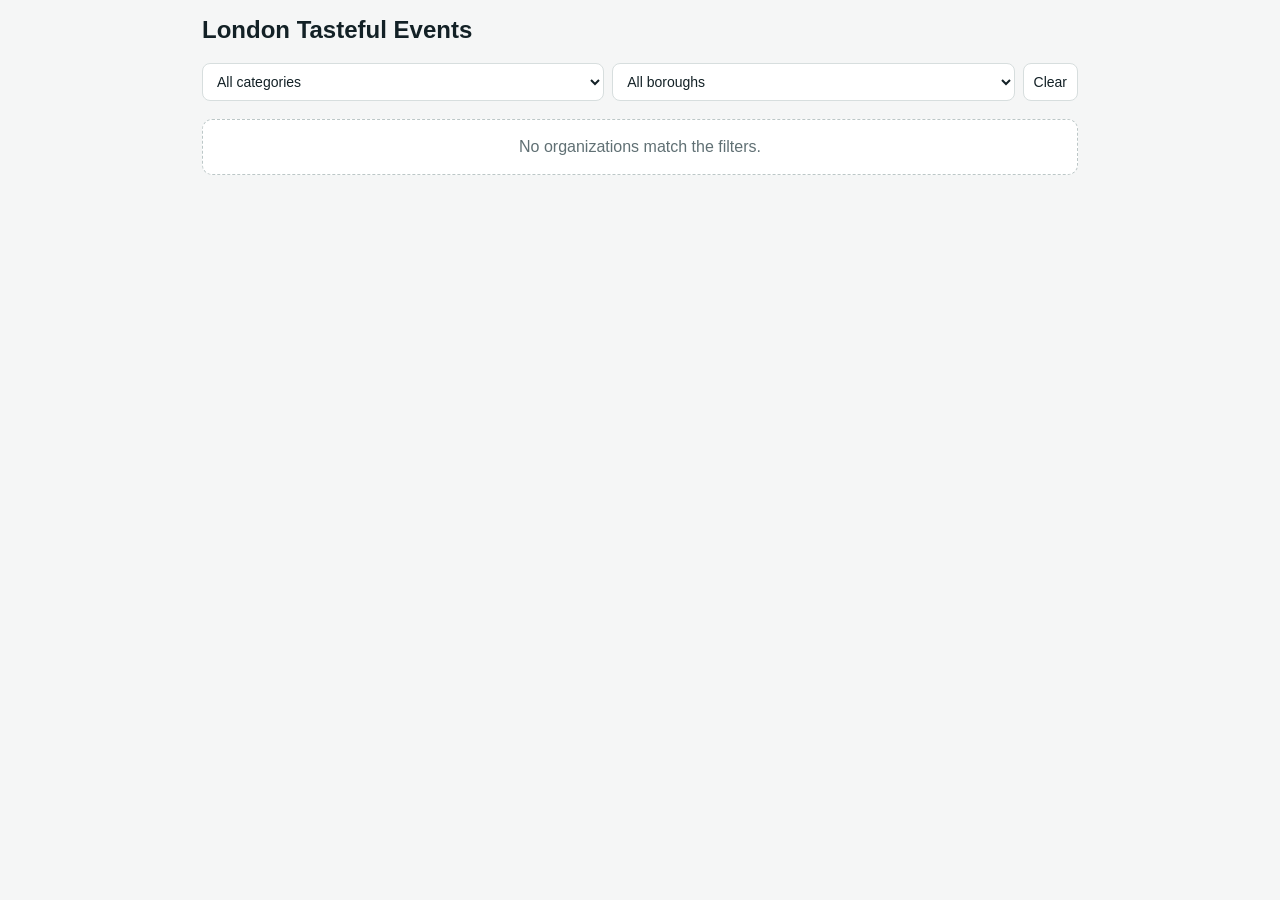
==== app/templates/public.html @ c890b459 "Fix public browse page layout overflow on mobile - Add min-width:0 and max-width:100% to select/butt" ====
<!doctype html>
<html lang="en">
  <head>
    <meta charset="UTF-8" />
    <meta name="viewport" content="width=device-width, initial-scale=1.0" />
    <title>London Tasteful Events</title>
    <style>
      :root {
        --bg: #f5f6f6;
        --ink: #132126;
        --muted: #607074;
        --line: #d7dede;
        --card: #ffffff;
      }

      * {
        box-sizing: border-box;
      }

      body {
        margin: 0;
        font-family: "IBM Plex Sans", "Avenir Next", "Segoe UI", sans-serif;
        color: var(--ink);
        background: var(--bg);
        overflow-x: hidden;
      }

      main {
        max-width: 900px;
        margin: 0 auto;
        padding: 16px 12px 28px;
      }

      h1 {
        margin: 0 0 10px;
        font-size: 24px;
        line-height: 1.2;
      }

      .controls {
        display: grid;
        grid-template-columns: 1fr 1fr auto;
        gap: 8px;
        margin-bottom: 10px;
        position: sticky;
        top: 0;
        z-index: 4;
        background: var(--bg);
        padding: 8px 0;
      }

      select,
      button {
        border: 1px solid var(--line);
        border-radius: 8px;
        background: var(--card);
        color: var(--ink);
        font-size: 14px;
        padding: 9px 10px;
        min-width: 0;
        max-width: 100%;
      }

      select {
        overflow: hidden;
        text-overflow: ellipsis;
        white-space: nowrap;
      }

      button {
        cursor: pointer;
      }

      .list {
        margin: 0;
        padding: 0;
        list-style: none;
        border: 1px solid var(--line);
        border-radius: 10px;
        background: var(--card);
        min-width: 0;
      }

      .list li {
        border-top: 1px solid var(--line);
        padding: 9px 12px;
      }

      .list li:first-child {
        border-top: none;
      }

      .org-name {
        display: block;
        font-size: 14px;
        line-height: 1.25;
        margin: 0;
        overflow-wrap: break-word;
        word-break: break-word;
      }

      .org-name a {
        color: #0645ad;
        text-decoration: underline;
      }

      .org-name a:visited {
        color: #551a8b;
      }

      .org-name a:hover {
        color: #0b2e87;
      }

      .org-meta {
        margin-top: 2px;
        font-size: 12px;
        color: var(--muted);
        overflow-wrap: break-word;
        word-break: break-word;
      }

      .empty {
        border: 1px dashed #bcc7c7;
        border-radius: 10px;
        color: var(--muted);
        background: var(--card);
        padding: 18px 12px;
        text-align: center;
      }

      @media (max-width: 700px) {
        .controls {
          grid-template-columns: 1fr 1fr;
        }

        button {
          grid-column: span 2;
        }
      }

      @media (max-width: 400px) {
        .controls {
          grid-template-columns: 1fr;
        }

        button {
          grid-column: span 1;
        }
      }
    </style>
  </head>
  <body>
    <main>
      <h1>London Tasteful Events</h1>

      <section class="controls">
        <select id="category-filter"></select>
        <select id="borough-filter"></select>
        <button id="clear-filters" type="button">Clear</button>
      </section>

      <section id="results"></section>
    </main>

    <script>
      window.PUBLIC_PAYLOAD = {{ payload | tojson }};
    </script>
    <script>
      const payload = window.PUBLIC_PAYLOAD || {};
      const allOrgs = Array.isArray(payload.orgs) ? payload.orgs : [];

      const ui = {
        category: "all",
        borough: "all",
      };

      const els = {
        category: document.getElementById("category-filter"),
        borough: document.getElementById("borough-filter"),
        clear: document.getElementById("clear-filters"),
        results: document.getElementById("results"),
      };

      function clean(value, fallback = "") {
        const text = String(value ?? "").trim();
        return text || fallback;
      }

      function escapeHtml(value) {
        return String(value ?? "")
          .replace(/&/g, "&amp;")
          .replace(/</g, "&lt;")
          .replace(/>/g, "&gt;")
          .replace(/"/g, "&quot;")
          .replace(/'/g, "&#39;");
      }

      function titleCase(value) {
        return clean(value)
          .split(" ")
          .filter(Boolean)
          .map((part) => part[0].toUpperCase() + part.slice(1))
          .join(" ");
      }

      function uniqueValues(items, key, fallback) {
        const values = new Set();
        for (const item of items) {
          values.add(clean(item[key], fallback));
        }
        return Array.from(values).sort((a, b) => a.localeCompare(b));
      }

      function writeFilterOptions() {
        const categories = uniqueValues(allOrgs, "category", "other");
        const boroughs = uniqueValues(allOrgs, "borough", "Unspecified");

        els.category.innerHTML = `<option value="all">All categories</option>${categories
          .map((item) => `<option value="${escapeHtml(item)}">${escapeHtml(titleCase(item))}</option>`)
          .join("")}`;

        els.borough.innerHTML = `<option value="all">All boroughs</option>${boroughs
          .map((item) => `<option value="${escapeHtml(item)}">${escapeHtml(item)}</option>`)
          .join("")}`;
      }

      function filteredOrgs() {
        const list = allOrgs.filter((org) => {
          const category = clean(org.category, "other");
          const borough = clean(org.borough, "Unspecified");
          if (ui.category !== "all" && ui.category !== category) return false;
          if (ui.borough !== "all" && ui.borough !== borough) return false;
          return true;
        });

        list.sort((a, b) => clean(a.name).localeCompare(clean(b.name)));
        return list;
      }

      function render() {
        const rows = filteredOrgs();
        if (!rows.length) {
          els.results.innerHTML = `<div class="empty">No organizations match the filters.</div>`;
          return;
        }

        const items = rows
          .map((org) => {
            const name = clean(org.name, "Unnamed");
            const eventsUrl = clean(org.events_url);
            const category = titleCase(clean(org.category, "other"));
            const borough = clean(org.borough, "Unspecified");
            const nameMarkup = eventsUrl
              ? `<a href="${escapeHtml(eventsUrl)}" target="_blank" rel="noreferrer noopener">${escapeHtml(name)}</a>`
              : escapeHtml(name);
            return `
              <li>
                <p class="org-name">${nameMarkup}</p>
                <div class="org-meta">${escapeHtml(category)} • ${escapeHtml(borough)}</div>
              </li>
            `;
          })
          .join("");

        els.results.innerHTML = `<ul class="list">${items}</ul>`;
      }

      function wireEvents() {
        els.category.addEventListener("change", (event) => {
          ui.category = event.target.value || "all";
          render();
        });

        els.borough.addEventListener("change", (event) => {
          ui.borough = event.target.value || "all";
          render();
        });

        els.clear.addEventListener("click", () => {
          ui.category = "all";
          ui.borough = "all";
          els.category.value = "all";
          els.borough.value = "all";
          render();
        });
      }

      writeFilterOptions();
      wireEvents();
      render();
    </script>
  </body>
</html>
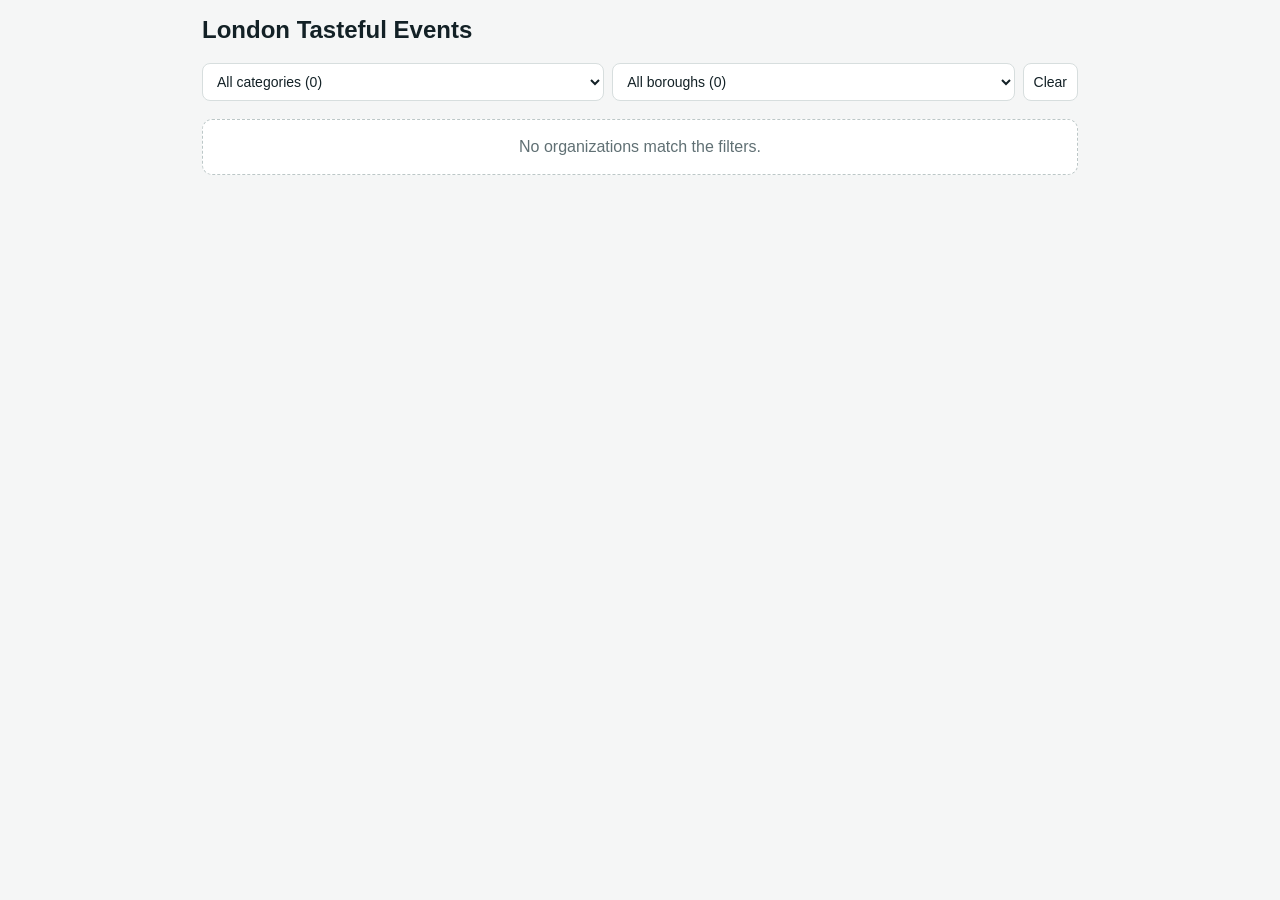
==== commit f7b0e831: "Add org counts to public page filter dropdowns Show count per category and borough in the filter opt" ====
--- a/app/templates/public.html
+++ b/app/templates/public.html
@@ -212,16 +212,28 @@
         return Array.from(values).sort((a, b) => a.localeCompare(b));
       }
 
+      function countBy(items, key, fallback) {
+        const counts = {};
+        for (const item of items) {
+          const val = clean(item[key], fallback);
+          counts[val] = (counts[val] || 0) + 1;
+        }
+        return counts;
+      }
+
       function writeFilterOptions() {
         const categories = uniqueValues(allOrgs, "category", "other");
         const boroughs = uniqueValues(allOrgs, "borough", "Unspecified");
-
-        els.category.innerHTML = `<option value="all">All categories</option>${categories
-          .map((item) => `<option value="${escapeHtml(item)}">${escapeHtml(titleCase(item))}</option>`)
+        const catCounts = countBy(allOrgs, "category", "other");
+        const borCounts = countBy(allOrgs, "borough", "Unspecified");
+        const total = allOrgs.length;
+
+        els.category.innerHTML = `<option value="all">All categories (${total})</option>${categories
+          .map((item) => `<option value="${escapeHtml(item)}">${escapeHtml(titleCase(item))} (${catCounts[item] || 0})</option>`)
           .join("")}`;
 
-        els.borough.innerHTML = `<option value="all">All boroughs</option>${boroughs
-          .map((item) => `<option value="${escapeHtml(item)}">${escapeHtml(item)}</option>`)
+        els.borough.innerHTML = `<option value="all">All boroughs (${total})</option>${boroughs
+          .map((item) => `<option value="${escapeHtml(item)}">${escapeHtml(item)} (${borCounts[item] || 0})</option>`)
           .join("")}`;
       }
 
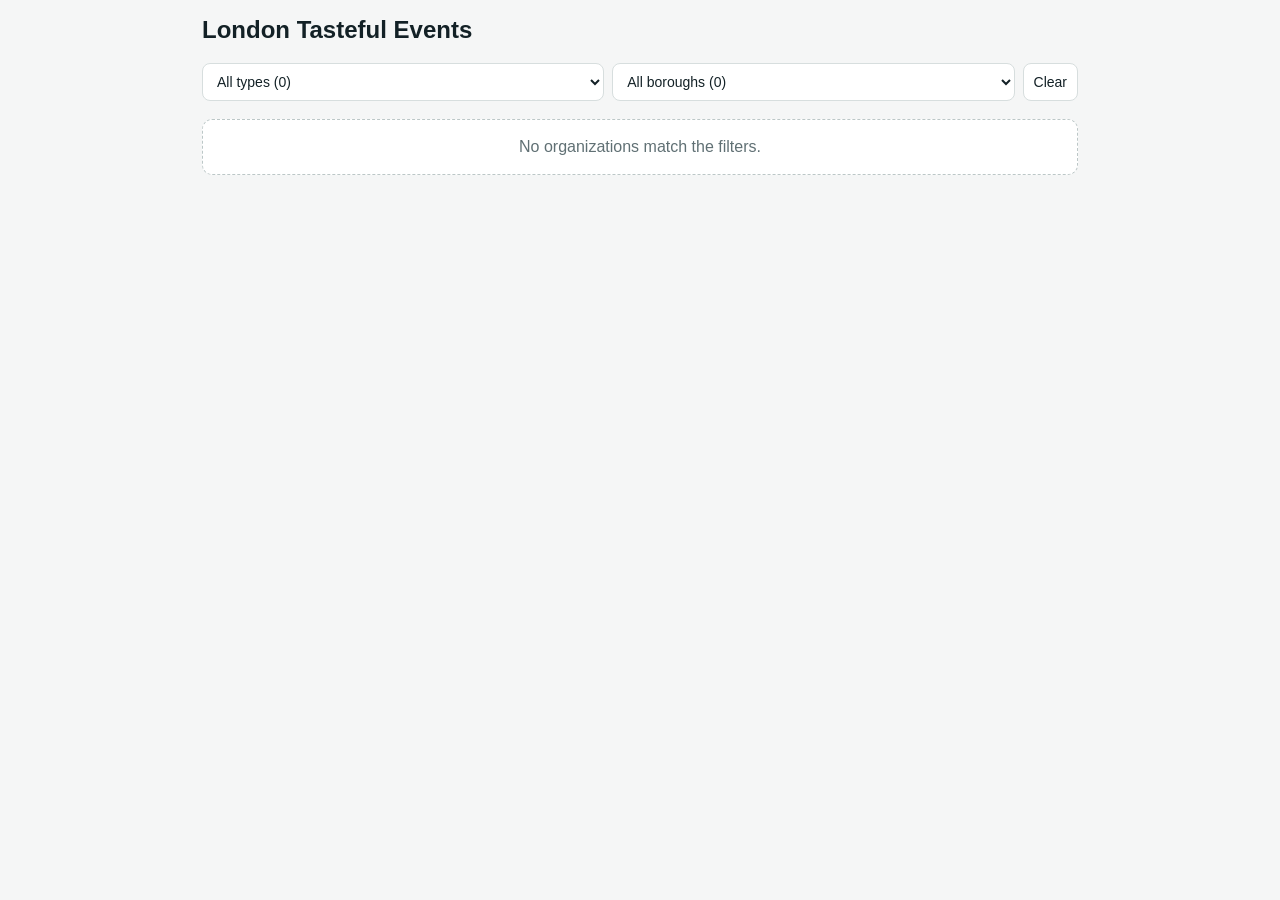
==== commit 153d08a1: "Refactor org taxonomy and one-off organizer extraction" ====
--- a/app/templates/public.html
+++ b/app/templates/public.html
@@ -155,7 +155,7 @@
       <h1>London Tasteful Events</h1>
 
       <section class="controls">
-        <select id="category-filter"></select>
+        <select id="type-filter"></select>
         <select id="borough-filter"></select>
         <button id="clear-filters" type="button">Clear</button>
       </section>
@@ -171,12 +171,12 @@
       const allOrgs = Array.isArray(payload.orgs) ? payload.orgs : [];
 
       const ui = {
-        category: "all",
+        org_type: "all",
         borough: "all",
       };
 
       const els = {
-        category: document.getElementById("category-filter"),
+        org_type: document.getElementById("type-filter"),
         borough: document.getElementById("borough-filter"),
         clear: document.getElementById("clear-filters"),
         results: document.getElementById("results"),
@@ -204,6 +204,26 @@
           .join(" ");
       }
 
+      function orgTypeLabel(value) {
+        const labels = {
+          bookshop: "Bookshop",
+          cinema: "Cinema",
+          gallery: "Gallery",
+          live_music_venue: "Live music venue",
+          theatre: "Theatre",
+          museum: "Museum",
+          makers_space: "Makers space",
+          park: "Park",
+          garden: "Garden",
+          cultural_centre: "Cultural centre",
+          university: "University",
+          learned_society: "Learned society",
+          organisation: "Organisation",
+        };
+        const cleanValue = clean(value, "organisation");
+        return labels[cleanValue] || titleCase(cleanValue.replace(/_/g, " "));
+      }
+
       function uniqueValues(items, key, fallback) {
         const values = new Set();
         for (const item of items) {
@@ -222,14 +242,14 @@
       }
 
       function writeFilterOptions() {
-        const categories = uniqueValues(allOrgs, "category", "other");
+        const types = uniqueValues(allOrgs, "org_type", "organisation");
         const boroughs = uniqueValues(allOrgs, "borough", "Unspecified");
-        const catCounts = countBy(allOrgs, "category", "other");
+        const typeCounts = countBy(allOrgs, "org_type", "organisation");
         const borCounts = countBy(allOrgs, "borough", "Unspecified");
         const total = allOrgs.length;
 
-        els.category.innerHTML = `<option value="all">All categories (${total})</option>${categories
-          .map((item) => `<option value="${escapeHtml(item)}">${escapeHtml(titleCase(item))} (${catCounts[item] || 0})</option>`)
+        els.org_type.innerHTML = `<option value="all">All types (${total})</option>${types
+          .map((item) => `<option value="${escapeHtml(item)}">${escapeHtml(orgTypeLabel(item))} (${typeCounts[item] || 0})</option>`)
           .join("")}`;
 
         els.borough.innerHTML = `<option value="all">All boroughs (${total})</option>${boroughs
@@ -239,9 +259,9 @@
 
       function filteredOrgs() {
         const list = allOrgs.filter((org) => {
-          const category = clean(org.category, "other");
+          const orgType = clean(org.org_type, "organisation");
           const borough = clean(org.borough, "Unspecified");
-          if (ui.category !== "all" && ui.category !== category) return false;
+          if (ui.org_type !== "all" && ui.org_type !== orgType) return false;
           if (ui.borough !== "all" && ui.borough !== borough) return false;
           return true;
         });
@@ -261,7 +281,7 @@
           .map((org) => {
             const name = clean(org.name, "Unnamed");
             const eventsUrl = clean(org.events_url);
-            const category = titleCase(clean(org.category, "other"));
+            const orgType = orgTypeLabel(org.org_type);
             const borough = clean(org.borough, "Unspecified");
             const nameMarkup = eventsUrl
               ? `<a href="${escapeHtml(eventsUrl)}" target="_blank" rel="noreferrer noopener">${escapeHtml(name)}</a>`
@@ -269,7 +289,7 @@
             return `
               <li>
                 <p class="org-name">${nameMarkup}</p>
-                <div class="org-meta">${escapeHtml(category)} • ${escapeHtml(borough)}</div>
+                <div class="org-meta">${escapeHtml(orgType)} • ${escapeHtml(borough)}</div>
               </li>
             `;
           })
@@ -279,8 +299,8 @@
       }
 
       function wireEvents() {
-        els.category.addEventListener("change", (event) => {
-          ui.category = event.target.value || "all";
+        els.org_type.addEventListener("change", (event) => {
+          ui.org_type = event.target.value || "all";
           render();
         });
 
@@ -290,9 +310,9 @@
         });
 
         els.clear.addEventListener("click", () => {
-          ui.category = "all";
+          ui.org_type = "all";
           ui.borough = "all";
-          els.category.value = "all";
+          els.org_type.value = "all";
           els.borough.value = "all";
           render();
         });
